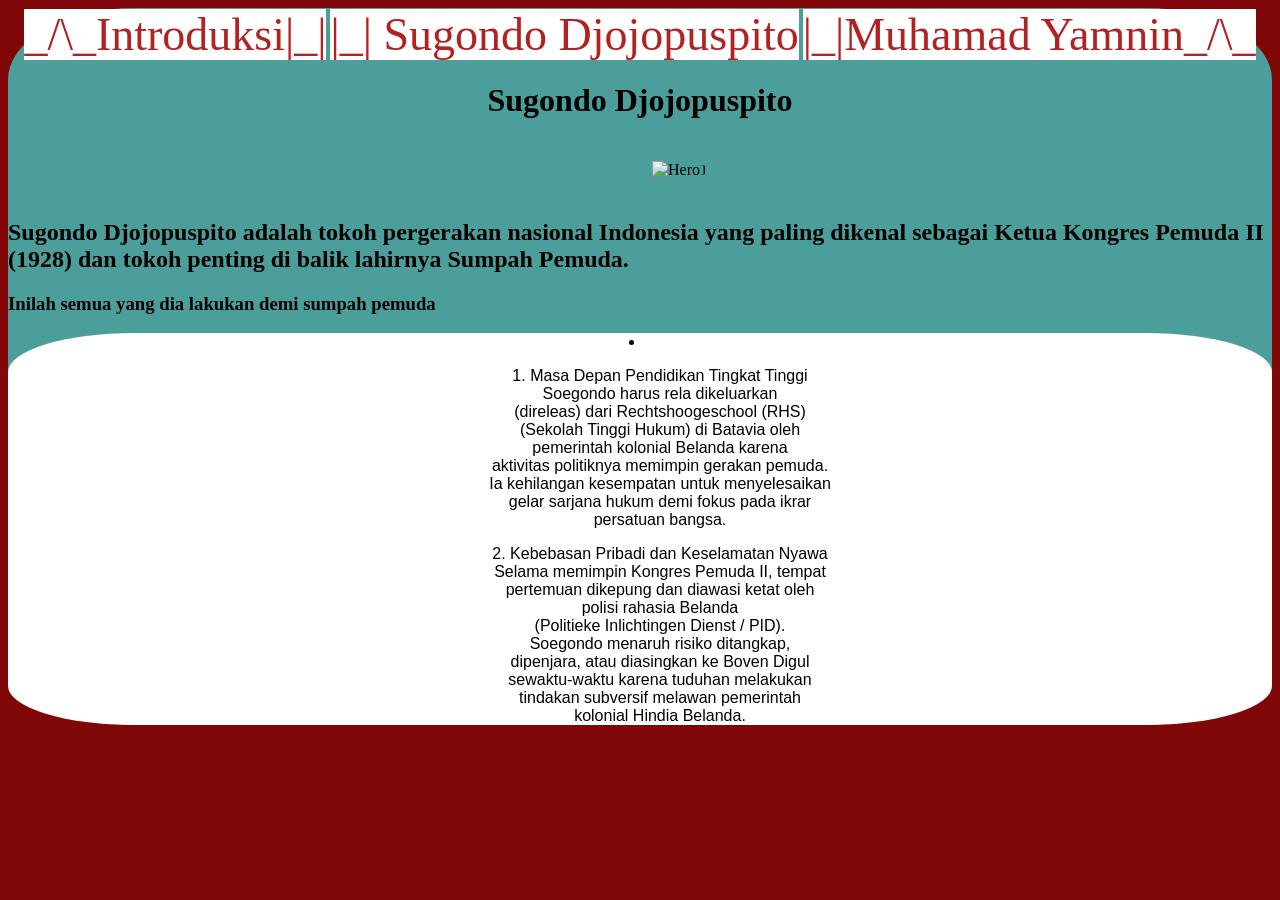
==== karakter.html @ 18f5c36c "Add files via upload" ====
<!DOCTYPE html>
<html lang="en">
<head>
    <meta charset="UTF-8">
    <link rel="stylesheet" href="karakter.css">
    <meta name="viewport" content="width=device-width, initial-scale=1.0">
    <title>Bar Navigasi</title>
</head>
<body>
    <div>
     <a href="index.html">_/\_Introduksi|_|</a>
     <a href="karakter.html"> |_|              Sugondo Djojopuspito</a>
     <a href="karakter2.html">|_|Muhamad Yamnin_/\_</a>
    </header>
    <h1>Sugondo Djojopuspito</h1>
    <img src="https://encrypted-tbn0.gstatic.com/images?q=tbn:ANd9GcSIWYP8oLAWfcJVQkn0ocQKcdG39d7h6LetJ-wYV3JxB4_vMwZmSbYMNL4ywlYATgFXAtGa&s" alt="Hero1">
    <h2>Sugondo Djojopuspito adalah tokoh pergerakan nasional Indonesia yang paling dikenal sebagai Ketua Kongres Pemuda II (1928) dan tokoh penting di balik lahirnya Sumpah Pemuda.</h2>
    <h3>Inilah semua yang dia lakukan demi sumpah pemuda</h3>
    <li>
        <ol>1.
            Masa Depan Pendidikan Tingkat Tinggi 
            <br>
            Soegondo harus rela dikeluarkan 
            <br>
            (direleas) dari Rechtshoogeschool (RHS)
            <br>
            (Sekolah Tinggi Hukum) di Batavia oleh 
            <br>
            pemerintah kolonial Belanda karena 
            <br>
            aktivitas politiknya memimpin gerakan pemuda. 
            <br>
            Ia kehilangan kesempatan untuk menyelesaikan 
            <br>
            gelar sarjana hukum demi fokus pada ikrar 
            <br>
            persatuan bangsa.
        </ol>
        <ol>2.
            Kebebasan Pribadi dan Keselamatan Nyawa 
            <br>
            Selama memimpin Kongres Pemuda II, tempat 
            <br>
            pertemuan dikepung dan diawasi ketat oleh 
            <br>
            polisi rahasia Belanda 
            <br>
            (Politieke Inlichtingen Dienst / PID). 
            <br>
            Soegondo menaruh risiko ditangkap, 
            <br>
            dipenjara, atau diasingkan ke Boven Digul 
            <br>
            sewaktu-waktu karena tuduhan melakukan 
            <br>
            tindakan subversif melawan pemerintah 
            <br>
            kolonial Hindia Belanda.
        </ol>
    </li>
    </div>
</body>

</html>
---- karakter.css ----
div{
    text-decoration: none;
    text-align: center;
    background-color: rgb(75, 158, 154);
    border-radius: 10%;
}
a{
    text-decoration: none;
    color: #b22222;
    font-size: 46px;
    text-align: center;
    background-color: white;
}
img{
    border-radius: 100%;
    padding:20px;  
    height: 400px;
    width: 400px;
    padding-left: 100px;
    text-align:center
}
h2{
    text-align: left;
    font-family: cursive; 
}
body{
    background-color: rgb(128, 7, 7);
}
h3{
    font-family: cursive; 
    text-align: left;
}
li{
    text-align: center;
    font-family:Verdana, Geneva, Tahoma, sans-serif;
    background-color:white;
    border-radius: 10%;
}
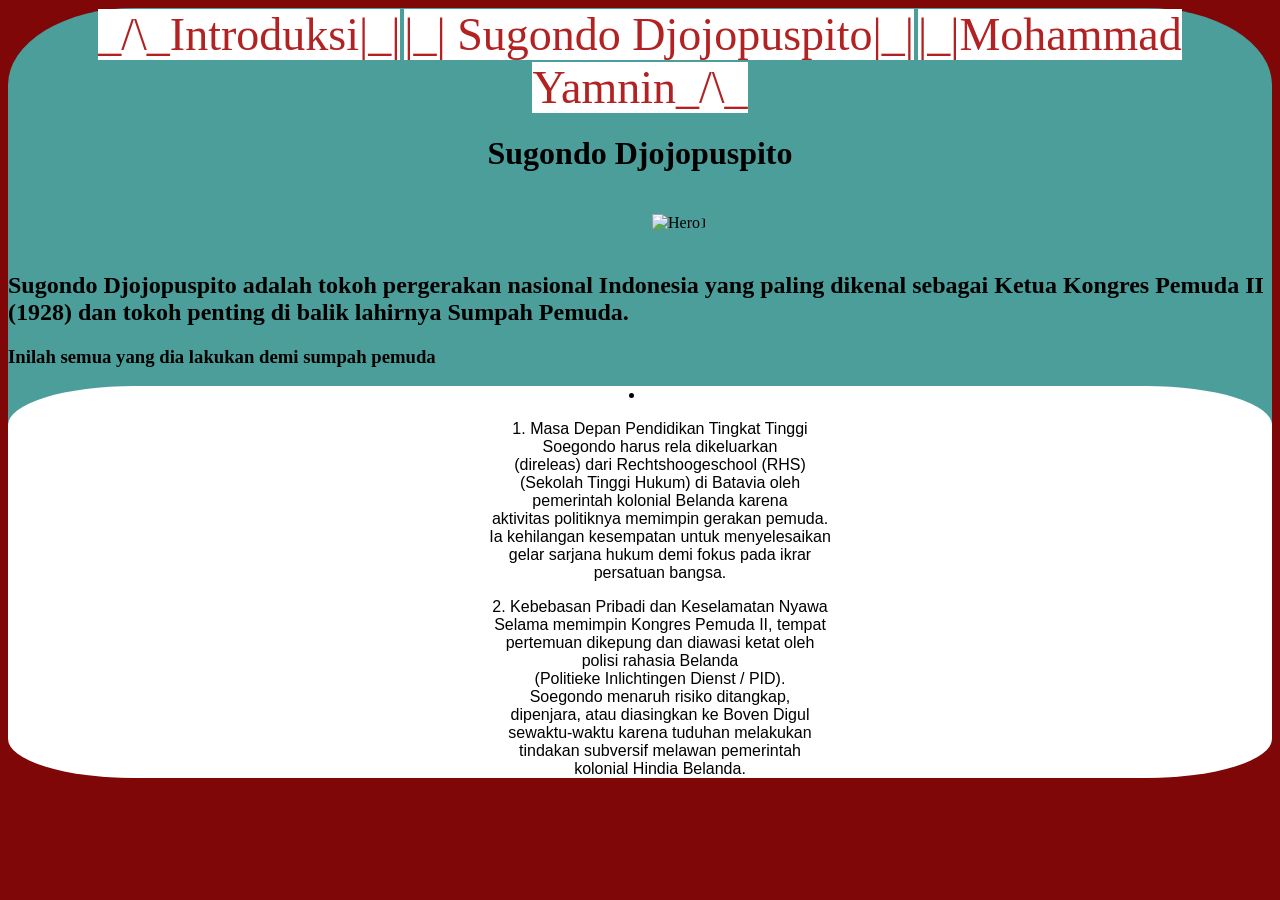
==== commit 84e3c6c9: "Add files via upload" ====
--- a/karakter.html
+++ b/karakter.html
@@ -9,8 +9,8 @@
 <body>
     <div>
      <a href="index.html">_/\_Introduksi|_|</a>
-     <a href="karakter.html"> |_|              Sugondo Djojopuspito</a>
-     <a href="karakter2.html">|_|Muhamad Yamnin_/\_</a>
+     <a href="karakter.html"> |_|              Sugondo Djojopuspito|_|</a>
+     <a href="karakter2.html">|_|Mohammad Yamnin_/\_</a>
     </header>
     <h1>Sugondo Djojopuspito</h1>
     <img src="https://encrypted-tbn0.gstatic.com/images?q=tbn:ANd9GcSIWYP8oLAWfcJVQkn0ocQKcdG39d7h6LetJ-wYV3JxB4_vMwZmSbYMNL4ywlYATgFXAtGa&s" alt="Hero1">
